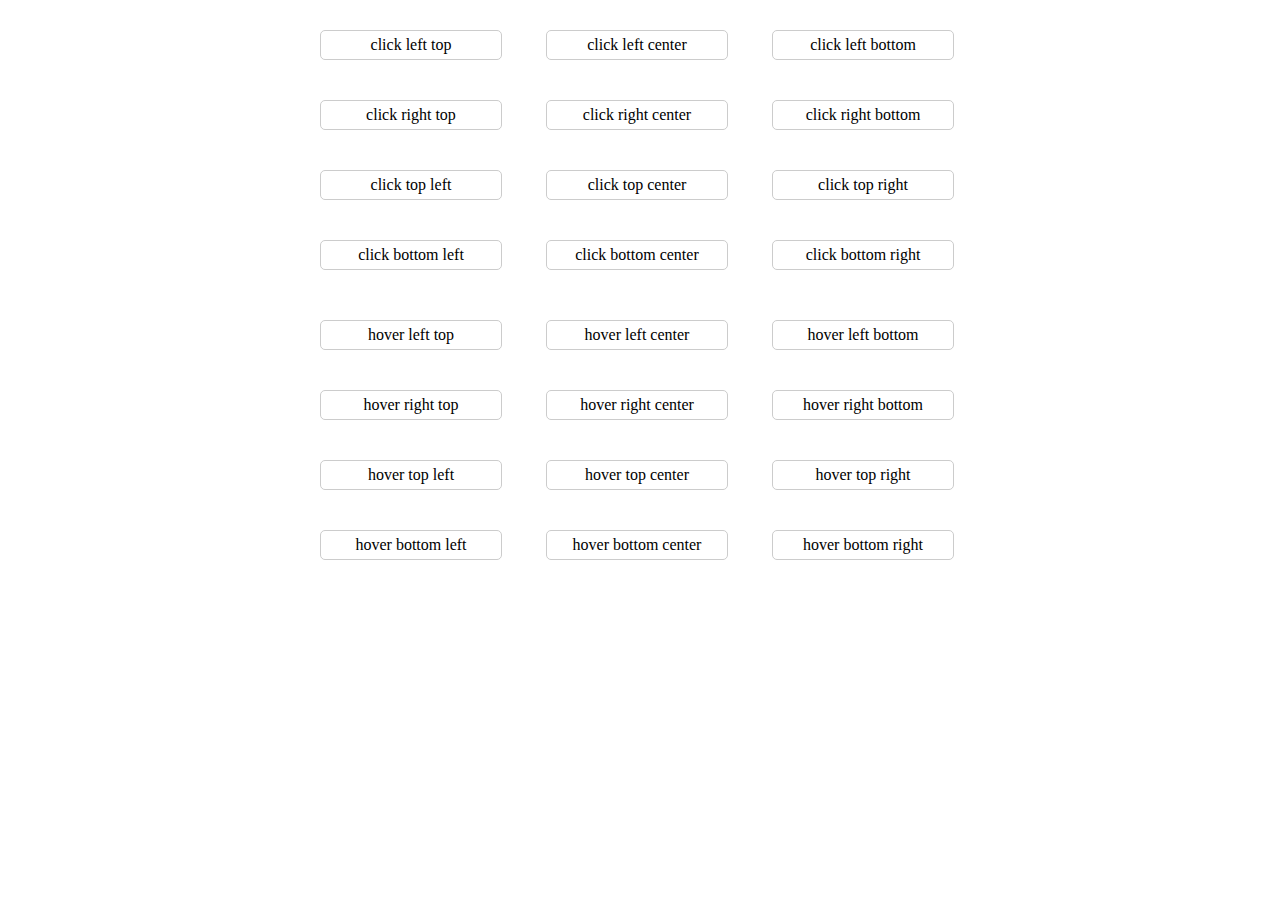
==== demo.html @ 1f7d4af8 "提示框组件" ====
<!DOCTYPE html>
<html>
<head>
    <title>Tip Demo</title>
    <link rel="stylesheet" type="text/css" href="css/tip.css">
    <style type="text/css">
    body{
    	padding-bottom:100px;
    }
    .demo {
        margin: 10px auto;
        width: 680px;
    }
    
    span {
        display: inline-block;
        border: 1px #ccc solid;
        border-radius: 5px;
        margin: 20px;
        padding: 5px 0;
        width: 180px;
        text-align: center;
    }
    
    .click {
        cursor: pointer;
    }
    
    .site-tip {
        width: 200px;
    }
    </style>
</head>

<body>
    <div class="demo">
        <span class="click">click left top</span>
        <span class="click">click left center</span>
        <span class="click">click left bottom</span>
        <span class="click">click right top</span>
        <span class="click">click right center</span>
        <span class="click">click right bottom</span>
        <span class="click">click top left</span>
        <span class="click">click top center</span>
        <span class="click">click top right</span>
        <span class="click">click bottom left</span>
        <span class="click">click bottom center</span>
        <span class="click">click bottom right</span>
    </div>
    <div class="demo">
        <span class="tip-hover">hover left top</span>
        <span class="tip-hover">hover left center</span>
        <span class="tip-hover">hover left bottom</span>
        <span class="tip-hover">hover right top</span>
        <span class="tip-hover">hover right center</span>
        <span class="tip-hover">hover right bottom</span>
        <span class="tip-hover">hover top left</span>
        <span class="tip-hover">hover top center</span>
        <span class="tip-hover">hover top right</span>
        <span class="tip-hover">hover bottom left</span>
        <span class="tip-hover">hover bottom center</span>
        <span class="tip-hover">hover bottom right</span>
    </div>
    <script type="text/javascript" src="js/jquery-1.11.3.min.js"></script>
    <script type="text/javascript" src="js/tip.js"></script>
    <script type="text/javascript">
    $.each($(".tip-hover"), function(index, item) {
        var $this = $(this),
            content = $this.text(),
            direct = content.replace("hover", "");
        $this.attr({"data-content":content,"data-direct":direct});
    })
    $("div").on("click", ".click", function() {
        var $this = $(this),
            content = $this.text(),
            direct = content.replace("click", "");
        $this.Tip({
            type: "normal",
            content: content,
            direct: direct
        });
    })
    </script>
</body>

</html>
---- css/tip.css ----
.site-tip {
  position: absolute;
  padding: 10px;
  border-radius: 3px;
  z-index: 999;
  font-size: 14px;
  box-sizing: border-box;
  -webkit-box-sizing: border-box;
}
.site-tip p {
  word-break: break-word;
}
.site-tip-normal:before {
  content: "!";
  display: inline-block;
  background-color: #faa832;
  font-size: 16px;
  width: 18px;
  height: 18px;
  line-height: 18px;
  color: white;
  border-radius: 2px;
  text-align: center;
  margin-right: 5px;
  vertical-align: middle;
}
.site-tip-top.center:after {
  left: 50%;
  transform: translateX(-50%);
  -webkit-transform: translateX(-50%);
}
.site-tip-top.left:after {
  left: 20px;
}
.site-tip-top.right:after {
  right: 20px;
}
.site-tip-top:after {
  content: "";
  position: absolute;
  display: inline-block;
  border: 5px solid;
  border-color: #000 transparent transparent transparent;
  bottom: -10px;
}
.site-tip-bottom.center:after {
  left: 50%;
  transform: translateX(-50%);
  -webkit-transform: translateX(-50%);
}
.site-tip-bottom.left:after {
  left: 20px;
}
.site-tip-bottom.right:after {
  right: 20px;
}
.site-tip-bottom:after {
  content: "";
  position: absolute;
  display: inline-block;
  border: 5px solid;
  border-color: transparent transparent #000 transparent;
  top: -10px;
}
.site-tip-right.center:after {
  top: 50%;
  transform: translateY(-50%);
  -webkit-transform: translateY(-50%);
}
.site-tip-right.top:after {
  top: 10px;
}
.site-tip-right.bottom:after {
  bottom: 10px;
}
.site-tip-right:after {
  content: "";
  position: absolute;
  display: inline-block;
  border: 5px solid;
  border-color: transparent #000 transparent transparent;
  left: -10px;
}
.site-tip-left.center:after {
  top: 50%;
  transform: translateY(-50%);
  -webkit-transform: translateY(-50%);
}
.site-tip-left.top:after {
  top: 10px;
}
.site-tip-left.bottom:after {
  bottom: 10px;
}
.site-tip-left:after {
  content: "";
  position: absolute;
  display: inline-block;
  border: 5px solid;
  border-color: transparent transparent transparent #000;
  right: -10px;
}
.site-tip-default {
  background-color: #000;
  opacity: 0.8;
  color: #fff;
}
.site-tip-hover {
  padding: 15px 12px;
  background-color: rgba(57, 66, 78, 0.95);
  border-radius: 3px;
  box-shadow: 0 2px 5px rgba(0, 0, 0, 0.28);
  color: #fff;
}
.site-tip-hover.site-tip-right:after {
  border-right-color: rgba(57, 66, 78, 0.95);
}
.site-tip-hover.site-tip-left:after {
  border-left-color: rgba(57, 66, 78, 0.95);
}
.site-tip-hover.site-tip-top:after {
  border-top-color: rgba(57, 66, 78, 0.95);
}
.site-tip-hover.site-tip-bottom:after {
  border-bottom-color: rgba(57, 66, 78, 0.95);
}
.site-tip-normal {
  background-color: #fff;
  color: #333;
  box-shadow: 0 0 20px #282828;
}
.site-tip-normal.site-tip-right:after {
  border-right-color: #fff;
}
.site-tip-normal.site-tip-left:after {
  border-left-color: #fff;
}
.site-tip-normal.site-tip-top:after {
  border-top-color: #fff;
}
.site-tip-normal.site-tip-bottom:after {
  border-bottom-color: #fff;
}
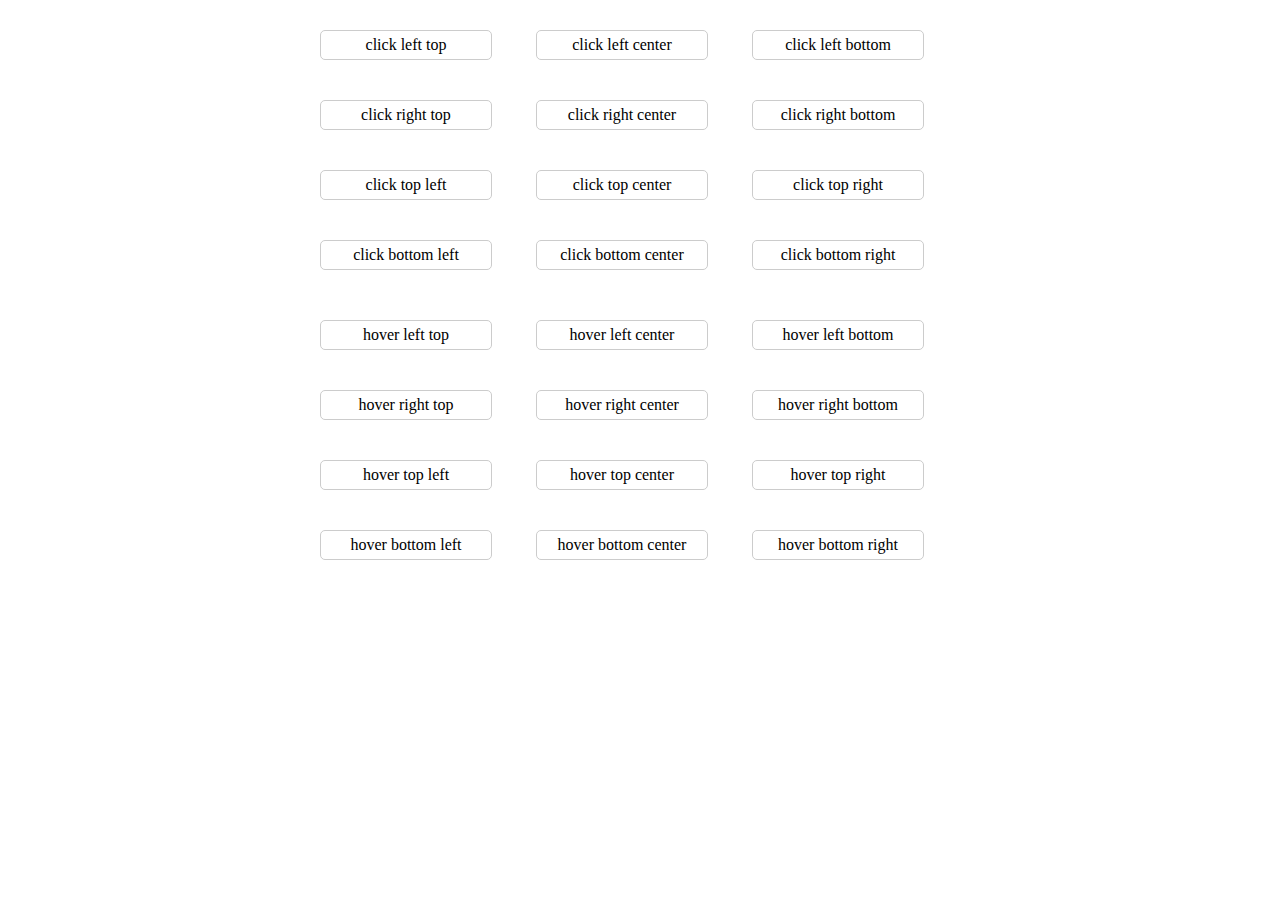
==== commit 48833942: "Update demo.html" ====
--- a/demo.html
+++ b/demo.html
@@ -18,7 +18,7 @@
         border-radius: 5px;
         margin: 20px;
         padding: 5px 0;
-        width: 180px;
+        width: 170px;
         text-align: center;
     }
     
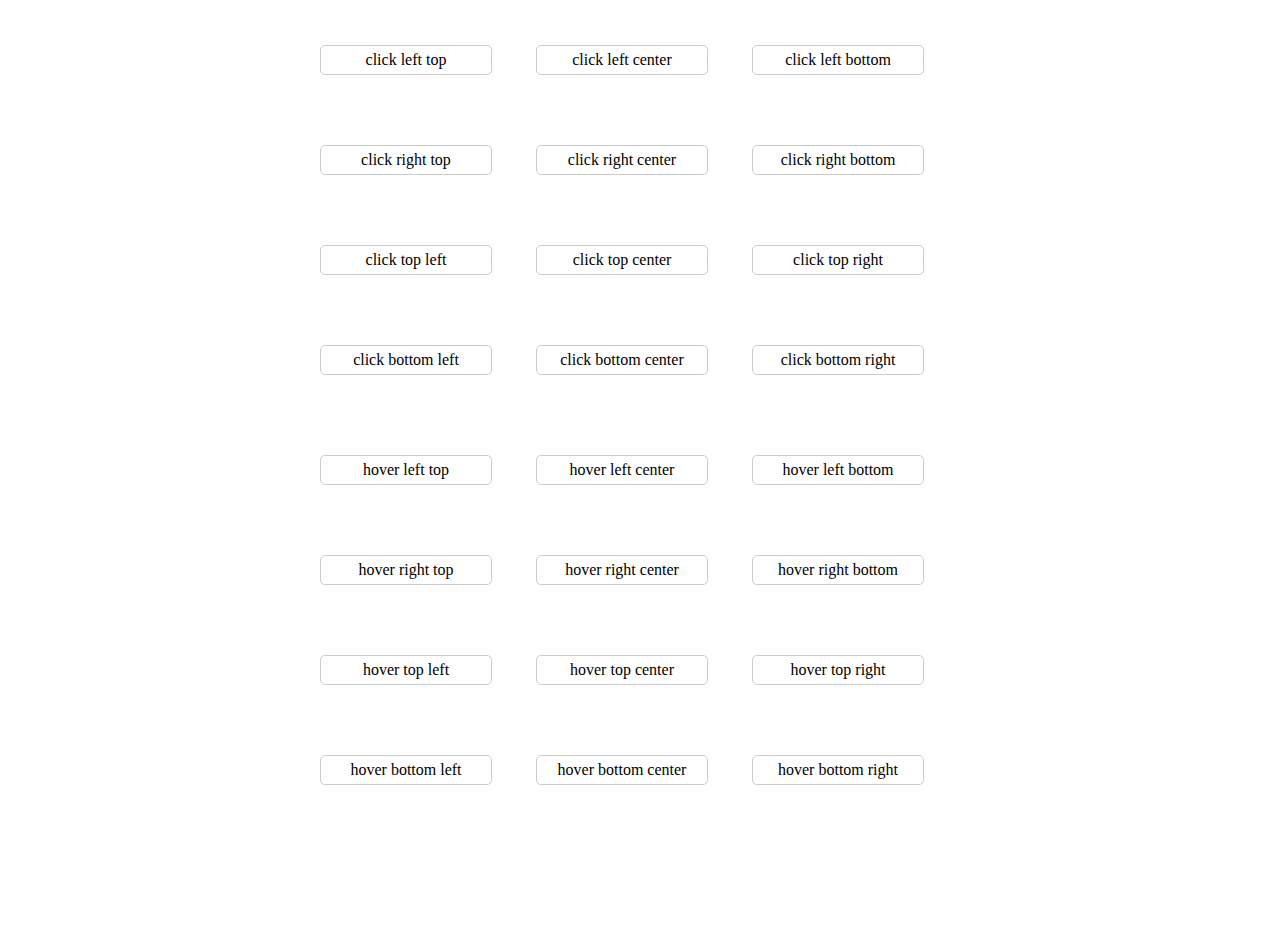
==== commit 411dd372: "改进" ====
--- a/demo.html
+++ b/demo.html
@@ -16,7 +16,7 @@
         display: inline-block;
         border: 1px #ccc solid;
         border-radius: 5px;
-        margin: 20px;
+        margin: 35px 20px;
         padding: 5px 0;
         width: 170px;
         text-align: center;
@@ -27,7 +27,7 @@
     }
     
     .site-tip {
-        width: 200px;
+        /*width: 200px;*/
     }
     </style>
 </head>
